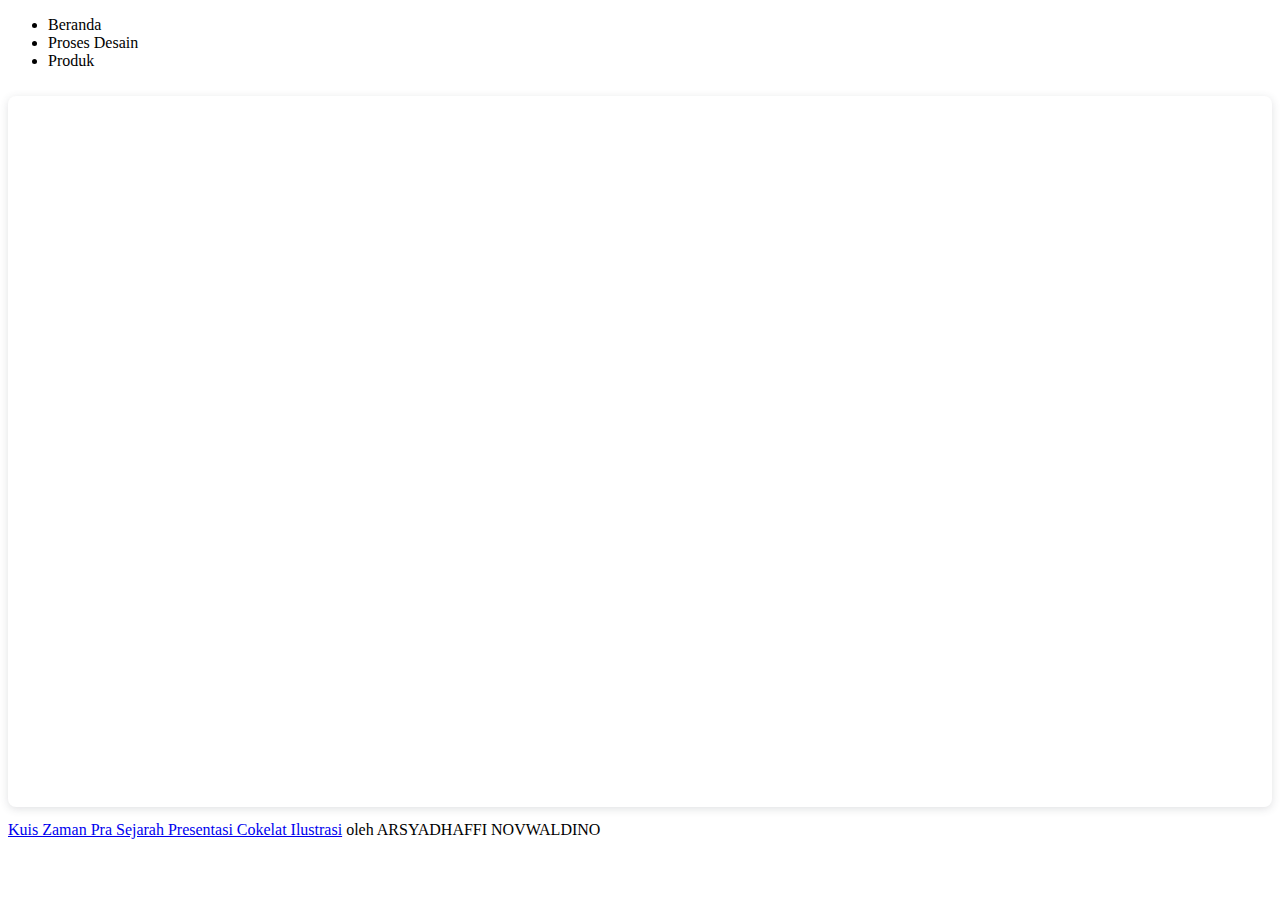
==== desain.html @ 792a3b8b "Add files via upload" ====
<!doctype html>

<html>
    <head>
        <meta charset="utf-8">

        <title>Blank template</title>

        <!-- Load external CSS styles -->
        <link rel="stylesheet" href="styles.css">

    </head>

    <body>
        <ul> 
        <li>Beranda </li>
        <li>Proses Desain </li>
        <li>Produk </li>
        </ul>
        
        <div style="position: relative; width: 100%; height: 0; padding-top: 56.2500%;
         padding-bottom: 0; box-shadow: 0 2px 8px 0 rgba(63,69,81,0.16); margin-top: 1.6em; margin-bottom: 0.9em; overflow: hidden;
          border-radius: 8px; will-change: transform;">
            <iframe loading="lazy" style="position: absolute; width: 100%; height: 100%; top: 0; left: 0; border: none; padding: 0;margin: 0;"
                src="https://www.canva.com/design/DAGRpfEWI6M/F2nnNn2G-iiCOaZTkf4kXA/view?embed" allowfullscreen="allowfullscreen" allow="fullscreen">
                  </iframe>
                  </div>
                  <a href="https:&#x2F;&#x2F;www.canva.com&#x2F;design&#x2F;DAGRpfEWI6M&#x2F;F2nnNn2G-iiCOaZTkf4kXA&#x2F;view?utm_content=DAGRpfEWI6M&amp;utm_campaign=designshare&amp;utm_medium=embeds&amp;utm_source=link" target="_blank" rel="noopener">Kuis Zaman Pra Sejarah Presentasi Cokelat Ilustrasi</a> oleh ARSYADHAFFI NOVWALDINO


        
        <!-- Load external JavaScript -->
        <script src="scripts.js"></script>
        
    </body>

</html>
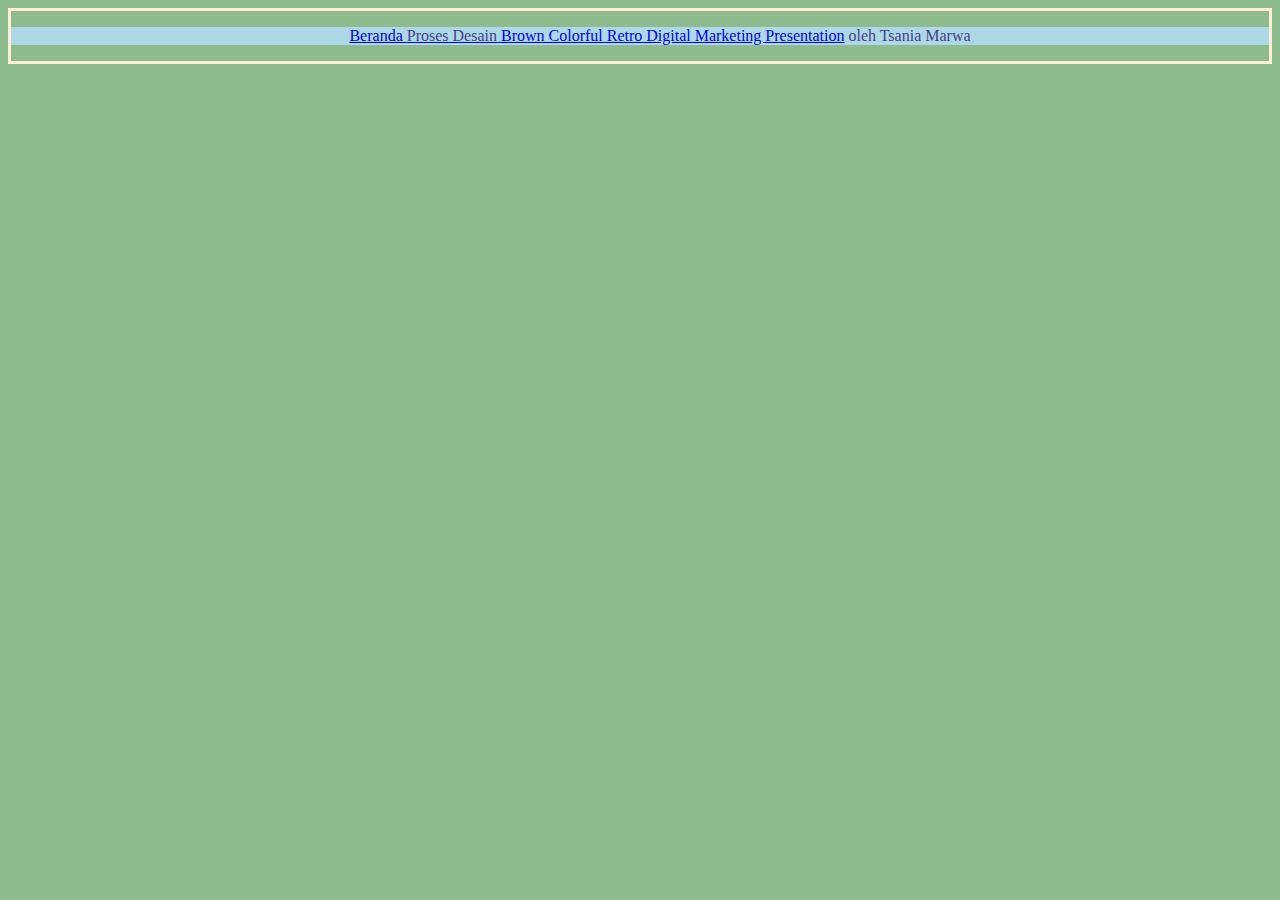
==== commit bf22b83b: "Update desain.html" ====
--- a/desain.html
+++ b/desain.html
@@ -1,37 +1,46 @@
  <!doctype html>
 
-<html>
-    <head>
-        <meta charset="utf-8">
+ <html>
+     <head>
+             <meta charset="utf-8">
 
-        <title>Blank template</title>
+                     <title>Blank template</title>
 
-        <!-- Load external CSS styles -->
-        <link rel="stylesheet" href="styles.css">
+                             <!-- Load external CSS styles -->
+                                     <link rel="stylesheet" href="styles.css">
 
-    </head>
+                                         </head>
 
-    <body>
-        <ul> 
-        <li>Beranda </li>
-        <li>Proses Desain </li>
-        <li>Produk </li>
-        </ul>
-        
-        <div style="position: relative; width: 100%; height: 0; padding-top: 56.2500%;
-         padding-bottom: 0; box-shadow: 0 2px 8px 0 rgba(63,69,81,0.16); margin-top: 1.6em; margin-bottom: 0.9em; overflow: hidden;
-          border-radius: 8px; will-change: transform;">
-            <iframe loading="lazy" style="position: absolute; width: 100%; height: 100%; top: 0; left: 0; border: none; padding: 0;margin: 0;"
-                src="https://www.canva.com/design/DAGRpfEWI6M/F2nnNn2G-iiCOaZTkf4kXA/view?embed" allowfullscreen="allowfullscreen" allow="fullscreen">
-                  </iframe>
-                  </div>
-                  <a href="https:&#x2F;&#x2F;www.canva.com&#x2F;design&#x2F;DAGRpfEWI6M&#x2F;F2nnNn2G-iiCOaZTkf4kXA&#x2F;view?utm_content=DAGRpfEWI6M&amp;utm_campaign=designshare&amp;utm_medium=embeds&amp;utm_source=link" target="_blank" rel="noopener">Kuis Zaman Pra Sejarah Presentasi Cokelat Ilustrasi</a> oleh ARSYADHAFFI NOVWALDINO
+                                             <body>
+                                                     <ul> 
+                                                             <li> <a href="index.html"> Beranda </li>
+                                                                     <li> Proses Desain </li>
+                                                                             <li> <a href="produk.html> Produk </a> </li>
+                                                                             </ul>
+
+                                                                             <div style="position: relative; width: 100%; height: 0; padding-top: 56.2500%;
+                                                                              padding-bottom: 0; box-shadow: 0 2px 8px 0 rgba(63,69,81,0.16); margin-top: 1.6em; margin-bottom: 0.9em; overflow: hidden;
+                                                                               border-radius: 8px; will-change: transform;">
+                                                                                 <iframe loading="lazy" style="position: absolute; width: 100%; height: 100%; top: 0; left: 0; border: none; padding: 0;margin: 0;"
+                                                                                     src="https://www.canva.com/design/DAGNhHHJkPc/6c5sKUODsUNddb-t9dhhGA/view?embed" allowfullscreen="allowfullscreen" allow="fullscreen">
+                                                                                       </iframe>
+                                                                                       </div>
+                                                                                       <a href="https:&#x2F;&#x2F;www.canva.com&#x2F;design&#x2F;DAGNhHHJkPc&#x2F;6c5sKUODsUNddb-t9dhhGA&#x2F;view?utm_content=DAGNhHHJkPc&amp;utm_campaign=designshare&amp;utm_medium=embeds&amp;utm_source=link" target="_blank" rel="noopener">Brown Colorful Retro Digital Marketing Presentation</a> oleh Tsania Marwa
+                                
 
 
-        
-        <!-- Load external JavaScript -->
-        <script src="scripts.js"></script>
-        
-    </body>
+                                                                
+                                                                                
+                                                                                                     
+                                                                                    
+                                                                                                            
+                                                                                                
 
-</html>+
+                                                                                                                                         
+                                                                          <!-- Load external JavaScript -->
+                                                                                                                                                         <script src="scripts.js"></script>
+                                                                                                                                                                 
+                                                                                                                                                                     </body>
+
+                                                                                                                                                                     </html>
--- a/styles.css
+++ b/styles.css
@@ -0,0 +1,38 @@
+/* Place your CSS styles in this file */
+body{background-color:darkseagreen;
+     border:3px solid papayawhip;
+}
+
+ul {
+        list-style-type: none;
+        background-color:lightblue;
+        text-align: center;  
+}
+
+li {
+       display: inline;
+       color: darkslateblue;
+}
+
+h1{
+
+    text-align: center;
+    font-family: "Times New Roman", sans-serif;
+    font-weight: bold;
+    color:darkslateblue;
+}
+
+p {
+text-align: justify;
+font-family: 'Times New Roman', Times, serif;
+font-size: medium;
+color: white
+}
+img {
+    display:block;
+    margin:auto;
+    
+}
+p#par2{
+    text-align: center;
+}